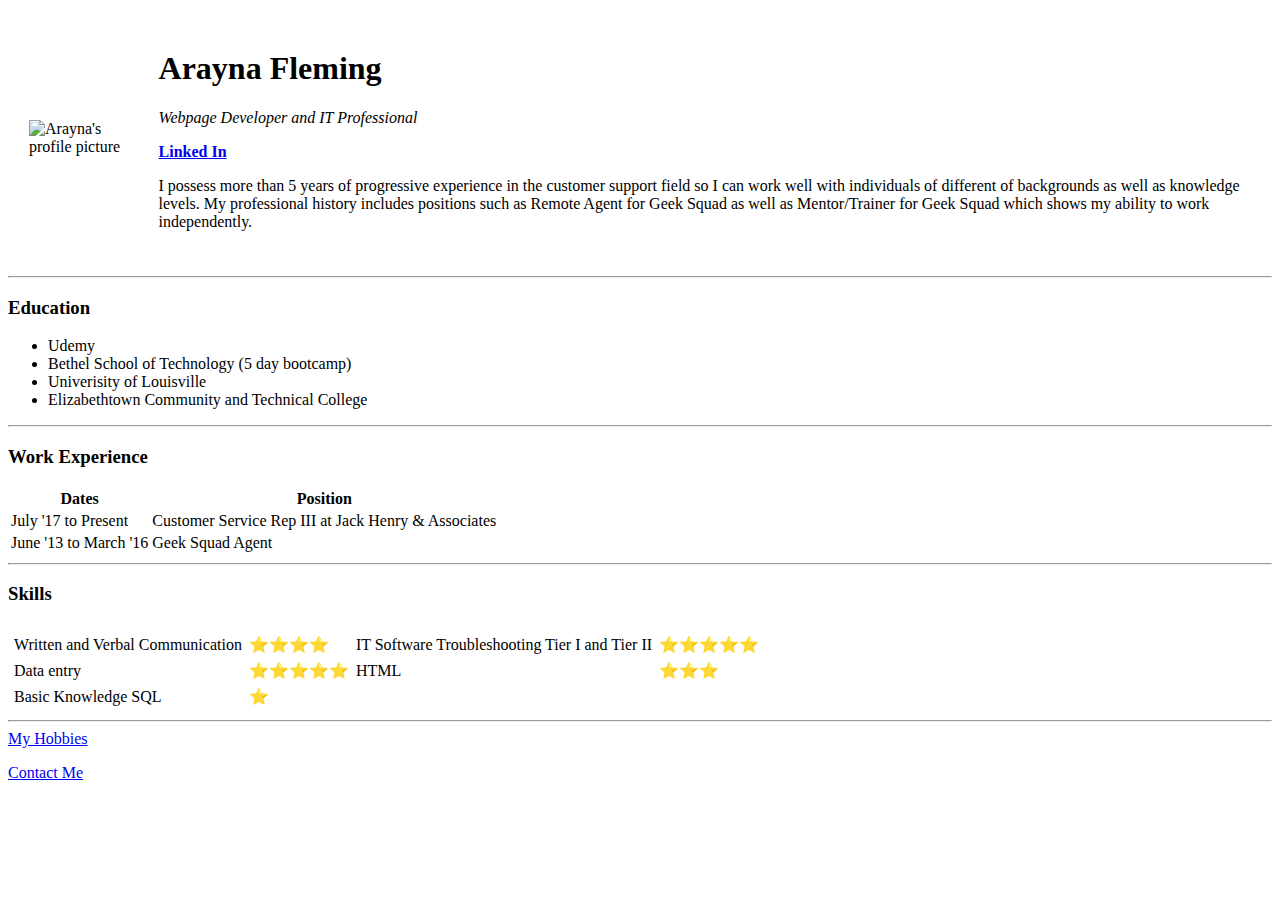
==== index.html @ dd2cc50d "Add initial CV website files" ====
<!DOCTYPE html>
<html lang="en">
  <head>
       <meta charset="UTF-8">
    <meta name="viewport" content="width=device-width, initial-scale=1.0">
    <title>Rayna's Personal Page</title>
  </head>
  <body>
      <table cellspacing= "20">
        <tr>
            <td> <img src="C:\Users\Rayna\Desktop\Udemy\HTML Personal Site\Just Me.jpg" alt= "Arayna's profile picture"></td>
            <td><h1>Arayna Fleming</h1>
                <p><em>Webpage Developer and IT Professional</em></p>
                <strong> <a href="https://www.linkedin.com/in/arayna-fleming-91b351136/"> Linked In</a></strong>
               
               
                   <p>I possess more than 5 years of progressive experience in the customer support field so I can work well with individuals of different of backgrounds as well as knowledge levels. My professional history includes positions such as Remote Agent for Geek Squad as well as Mentor/Trainer for Geek Squad which shows my ability to work independently.</p></td>
        </tr>
      </table>
      
    <hr>
    <h3> Education</h3>
    <ul> 
        <li>Udemy</li>
        <li>Bethel School of Technology (5 day bootcamp)</li>
        <li>Univerisity of Louisville</li>
        <li>Elizabethtown Community and Technical College </li>
    </ul>
    <hr>
    <h3>Work Experience</h3>
    <table>
        <thead>
          <tr>
              <th>Dates</th>
              <th>Position</th>
          </tr>
        </thead>
        <tbody></tbody>
        <tfoot></tfoot>
        <tr>
          <Td>July '17 to Present</Td>
          <td>Customer Service Rep III at Jack Henry & Associates </td> </tr>
        <tr>
          <td>June '13 to March '16</td>
          <td>Geek Squad Agent</td></tr>
    </table>
    <hr>
    <h3>Skills</h3>
    <table cellspacing= "5">
        <thead>
          <tr>
          </tr>
        </thead>
        <tbody>
          <tr>
            <td>Written and Verbal Communication </td>
            <td>⭐⭐⭐⭐</td>
            <td>IT Software Troubleshooting Tier I and Tier II</td>
            <td>⭐⭐⭐⭐⭐</td>
         </tr>
         <tr>
          <td>Data entry </td>
             <td>⭐⭐⭐⭐⭐</td>
          <td>HTML</td>
            <td>⭐⭐⭐</td>
         </tr>
          <tr>
            <td>Basic Knowledge SQL </td>
            <td>⭐</td>
          </tr>
        </tbody>
        <tfoot></tfoot>
        
    </table>
    <hr>
     <a href="hobbies.html" > My Hobbies</a>
     <p><a href="contact.html"> Contact Me</a>
    </p>
</body>
</html>
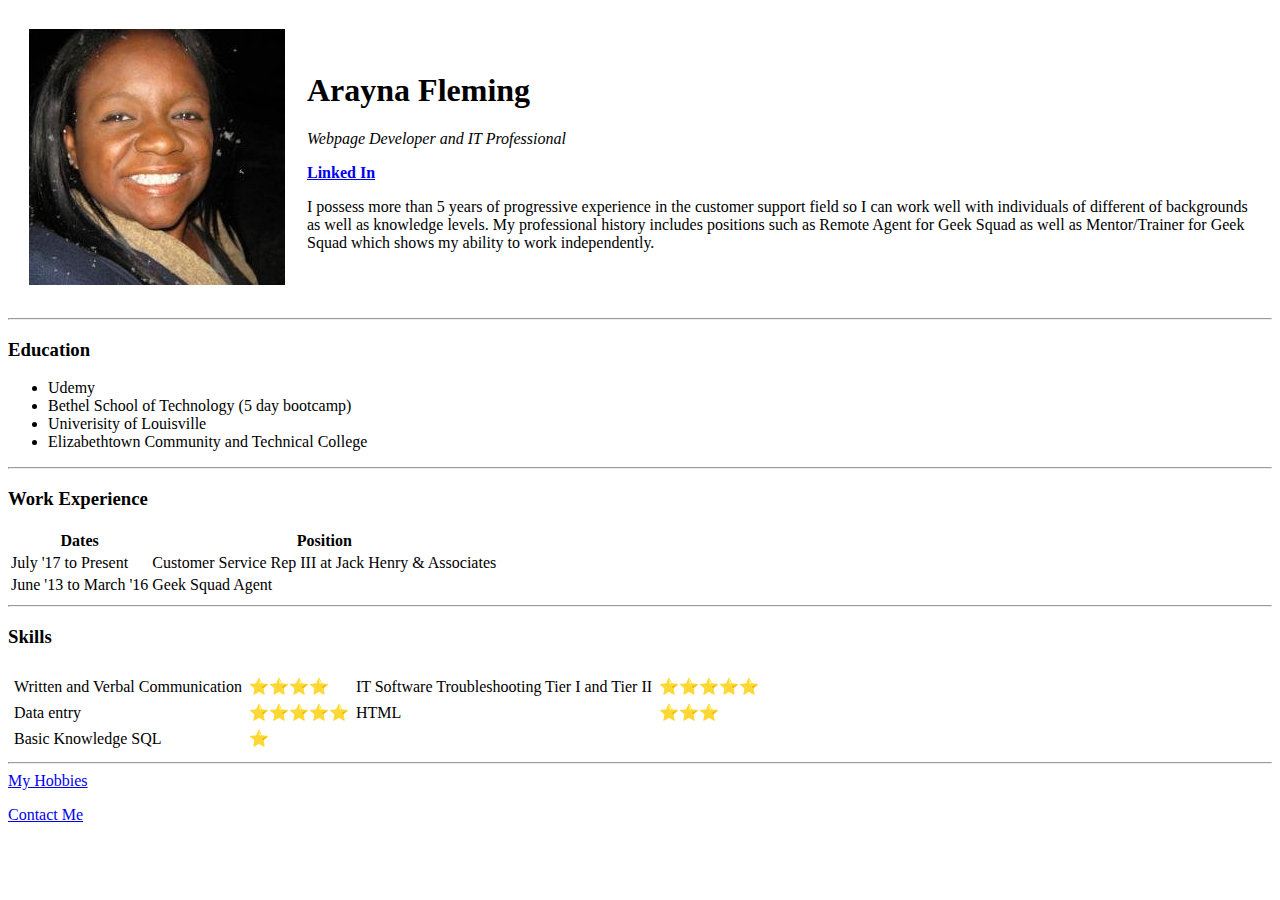
==== commit 6eb475b5: "Updated profile path" ====
--- a/index.html
+++ b/index.html
@@ -8,7 +8,7 @@
   <body>
       <table cellspacing= "20">
         <tr>
-            <td> <img src="C:\Users\Rayna\Desktop\Udemy\HTML Personal Site\Just Me.jpg" alt= "Arayna's profile picture"></td>
+            <td> <img src="Just Me.jpg"" alt= "Arayna's profile picture"></td>
             <td><h1>Arayna Fleming</h1>
                 <p><em>Webpage Developer and IT Professional</em></p>
                 <strong> <a href="https://www.linkedin.com/in/arayna-fleming-91b351136/"> Linked In</a></strong>
@@ -77,4 +77,4 @@
      <p><a href="contact.html"> Contact Me</a>
     </p>
 </body>
-</html>+</html>
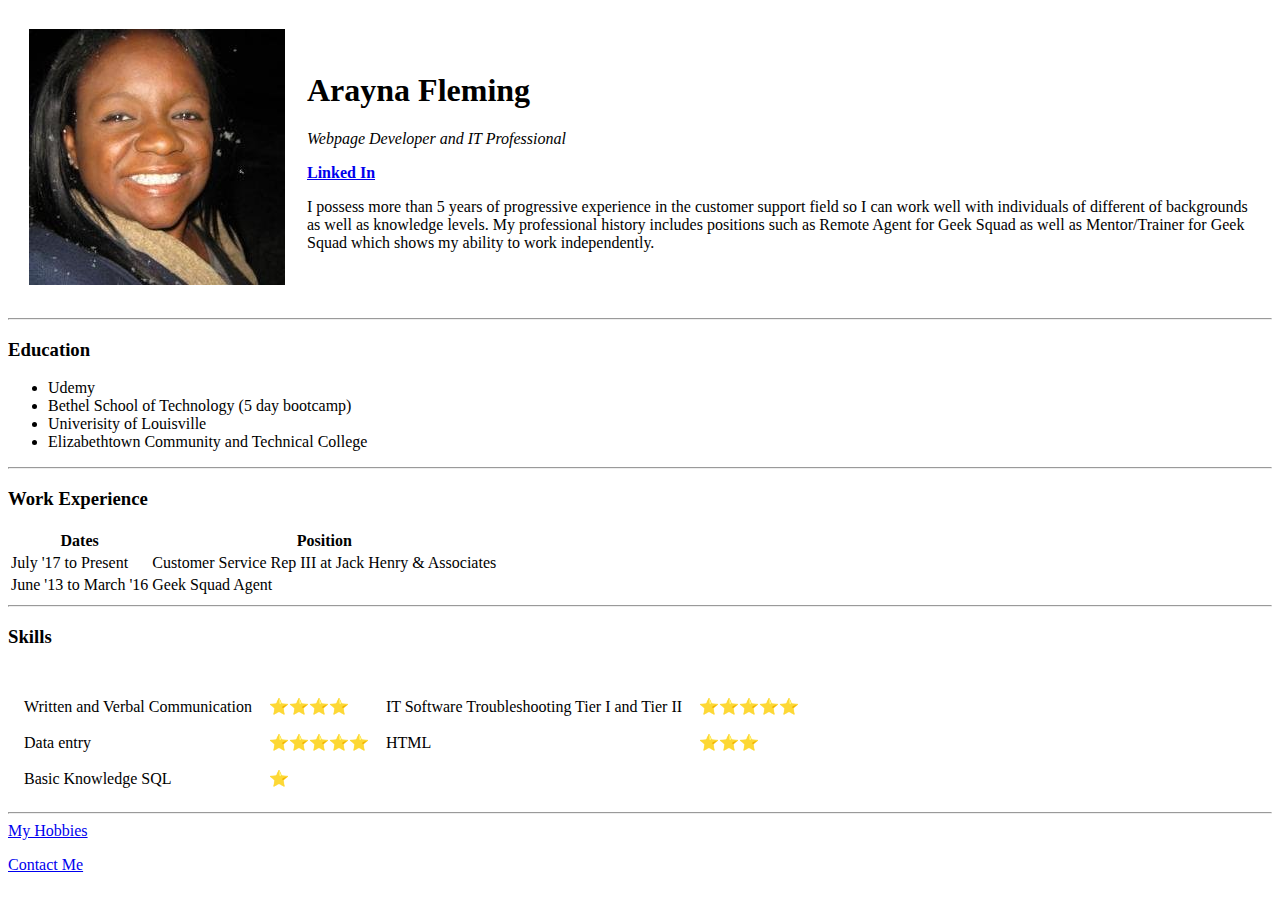
==== commit 4723caa3: "Updated cell padding" ====
--- a/index.html
+++ b/index.html
@@ -46,7 +46,7 @@
     </table>
     <hr>
     <h3>Skills</h3>
-    <table cellspacing= "5">
+    <table cellspacing= "15">
         <thead>
           <tr>
           </tr>
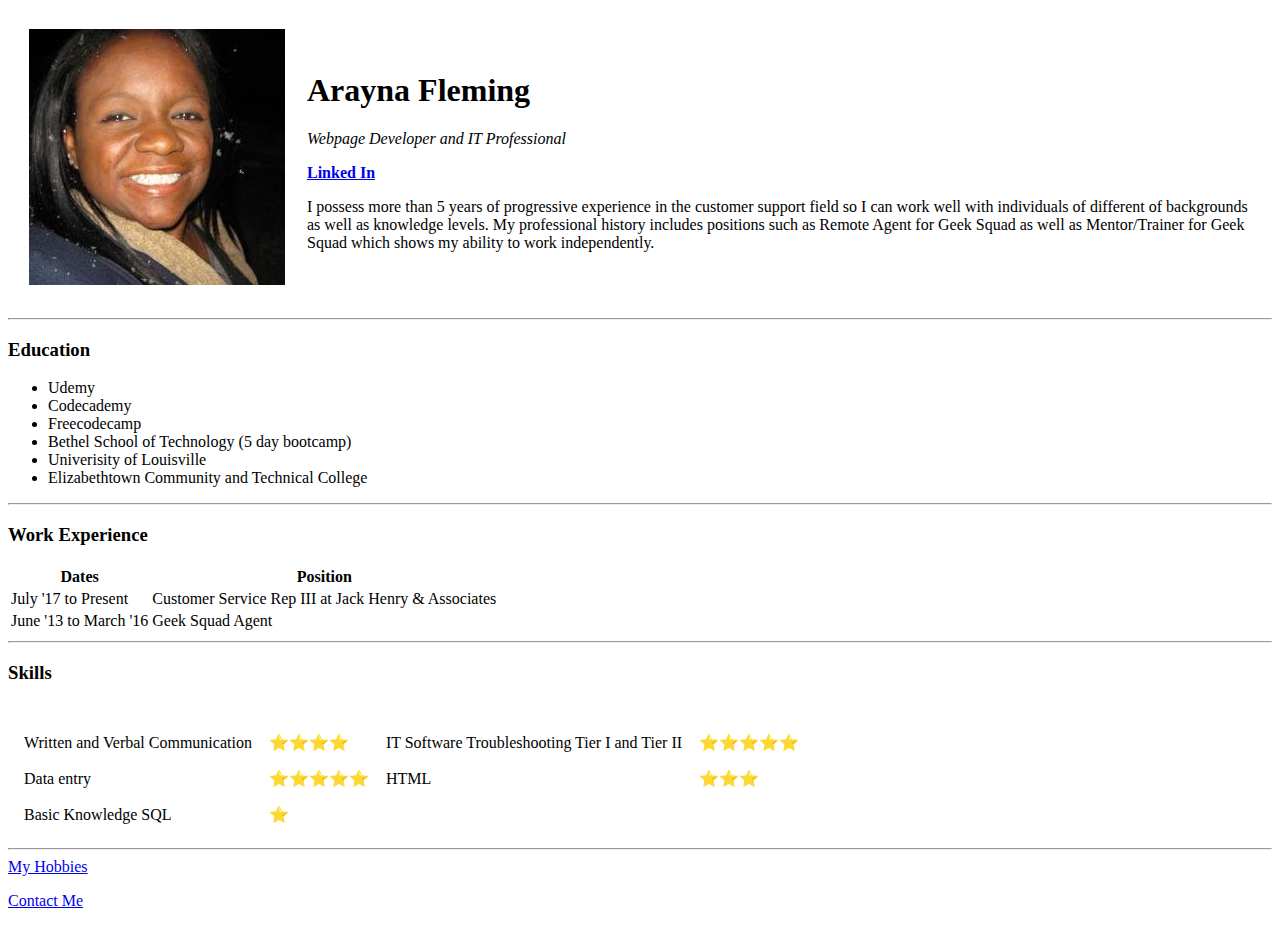
==== commit 7594ef7d: "Updated Education" ====
--- a/index.html
+++ b/index.html
@@ -22,6 +22,8 @@
     <h3> Education</h3>
     <ul> 
         <li>Udemy</li>
+        <li>Codecademy</li>
+        <li>Freecodecamp</li>
         <li>Bethel School of Technology (5 day bootcamp)</li>
         <li>Univerisity of Louisville</li>
         <li>Elizabethtown Community and Technical College </li>
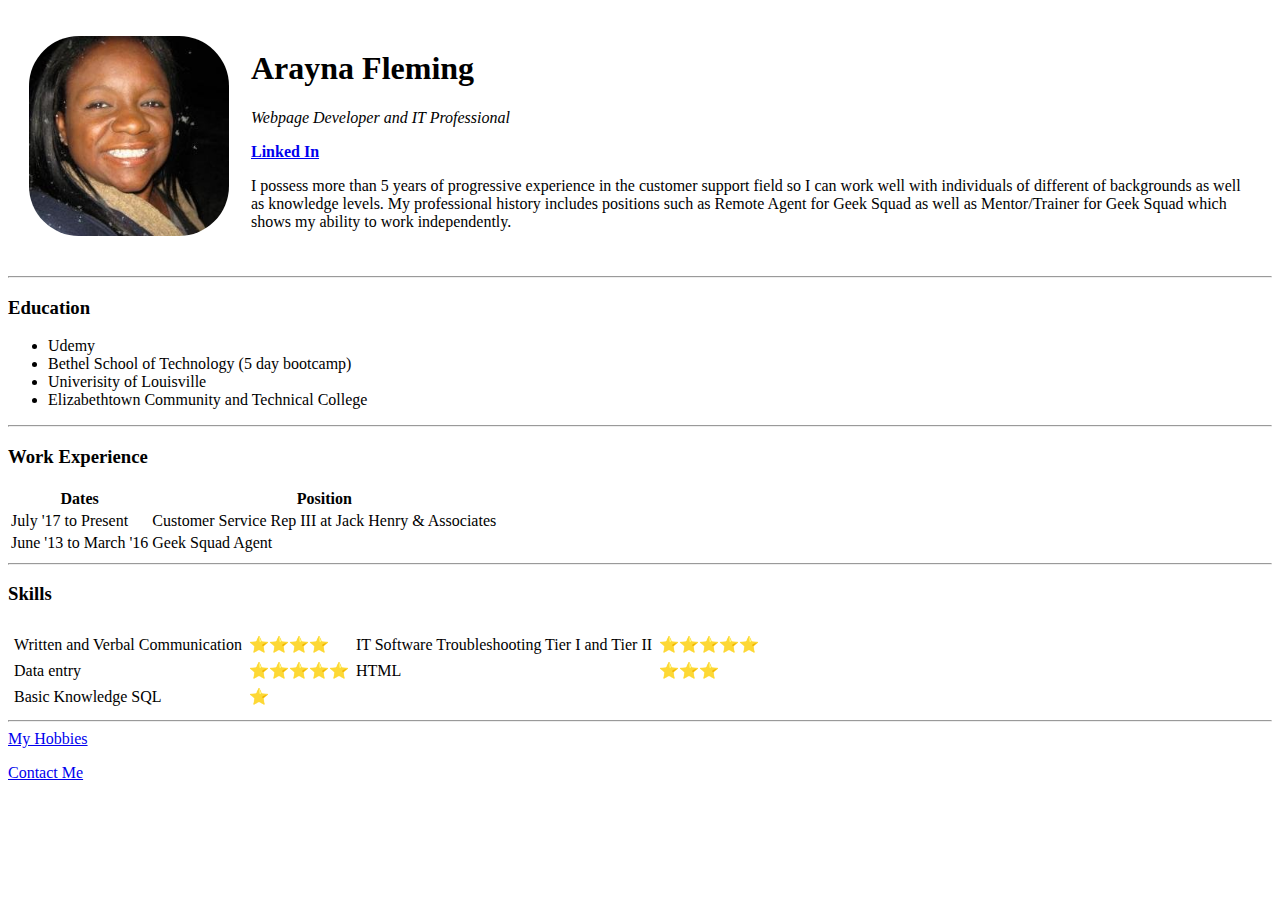
==== commit a053d45a: "Index update" ====
--- a/index.html
+++ b/index.html
@@ -4,11 +4,13 @@
        <meta charset="UTF-8">
     <meta name="viewport" content="width=device-width, initial-scale=1.0">
     <title>Rayna's Personal Page</title>
+    <link rel="stylesheet" href="css/styles.css">
+ 
   </head>
   <body>
       <table cellspacing= "20">
         <tr>
-            <td> <img src="Just Me.jpg"" alt= "Arayna's profile picture"></td>
+            <td> <img src="Just Me.jpg"" style="width:200px 25px;height:200px; border-radius: 50px;" alt= "Arayna's profile picture"></td>
             <td><h1>Arayna Fleming</h1>
                 <p><em>Webpage Developer and IT Professional</em></p>
                 <strong> <a href="https://www.linkedin.com/in/arayna-fleming-91b351136/"> Linked In</a></strong>
@@ -22,8 +24,6 @@
     <h3> Education</h3>
     <ul> 
         <li>Udemy</li>
-        <li>Codecademy</li>
-        <li>Freecodecamp</li>
         <li>Bethel School of Technology (5 day bootcamp)</li>
         <li>Univerisity of Louisville</li>
         <li>Elizabethtown Community and Technical College </li>
@@ -48,7 +48,7 @@
     </table>
     <hr>
     <h3>Skills</h3>
-    <table cellspacing= "15">
+    <table cellspacing= "5">
         <thead>
           <tr>
           </tr>
@@ -80,3 +80,4 @@
     </p>
 </body>
 </html>
+
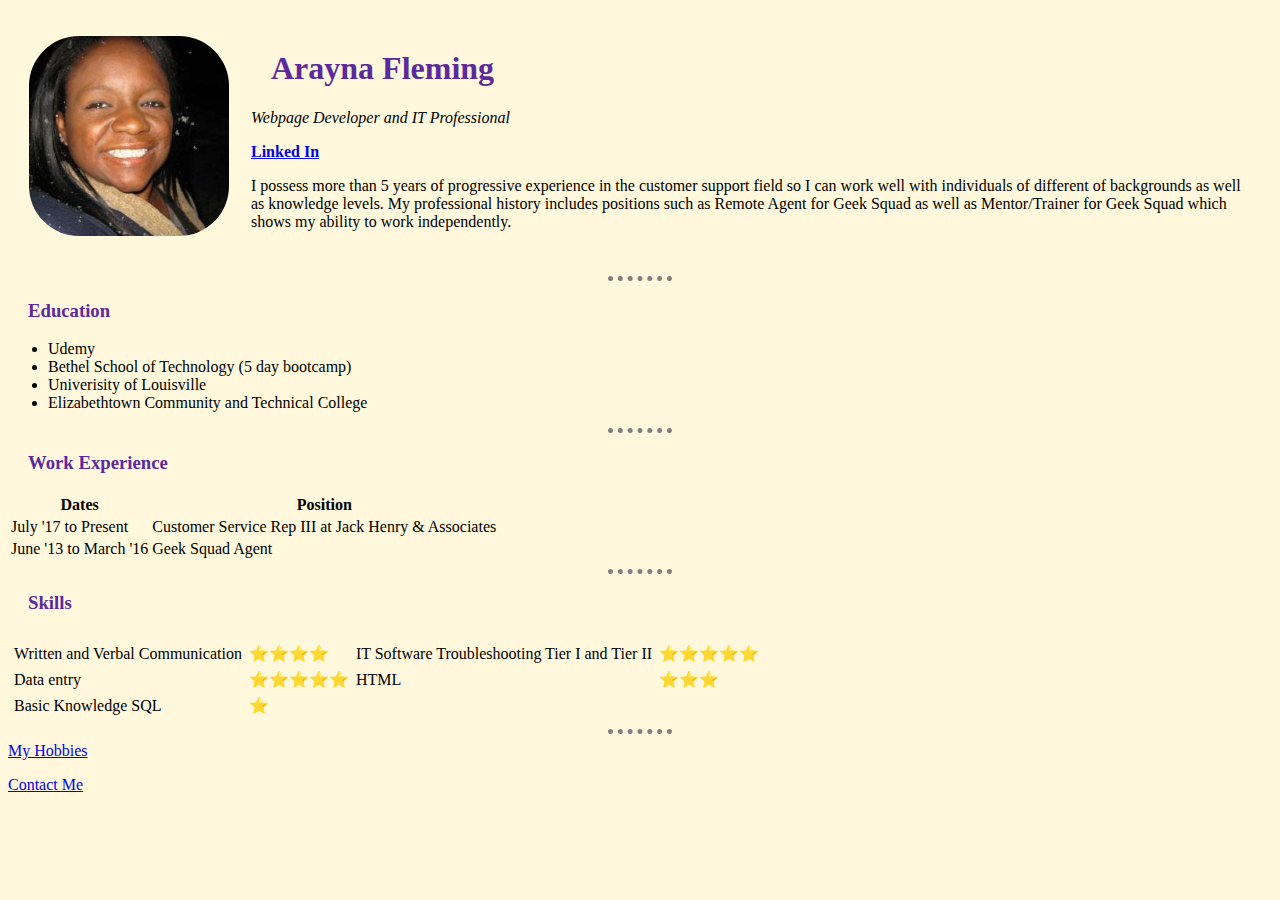
==== commit 3741121f: "Update Index" ====
--- a/index.html
+++ b/index.html
@@ -4,7 +4,7 @@
        <meta charset="UTF-8">
     <meta name="viewport" content="width=device-width, initial-scale=1.0">
     <title>Rayna's Personal Page</title>
-    <link rel="stylesheet" href="css/styles.css">
+    <link rel="stylesheet" href="styles.css">
  
   </head>
   <body>
--- a/styles.css
+++ b/styles.css
@@ -0,0 +1,22 @@
+
+body{
+  background-color: cornsilk;
+}
+
+hr {
+  border-style: none;
+  border-top-style: dotted;
+  border-color: grey;
+  border-width: 5px;
+  width: 5%;
+}
+h1 {
+    color: #5c2a9d;
+    margin-left: 20px;
+  }
+
+  h3 {
+    font-family: cursive;
+    color: #5c2a9d;
+    margin-left: 20px;
+  }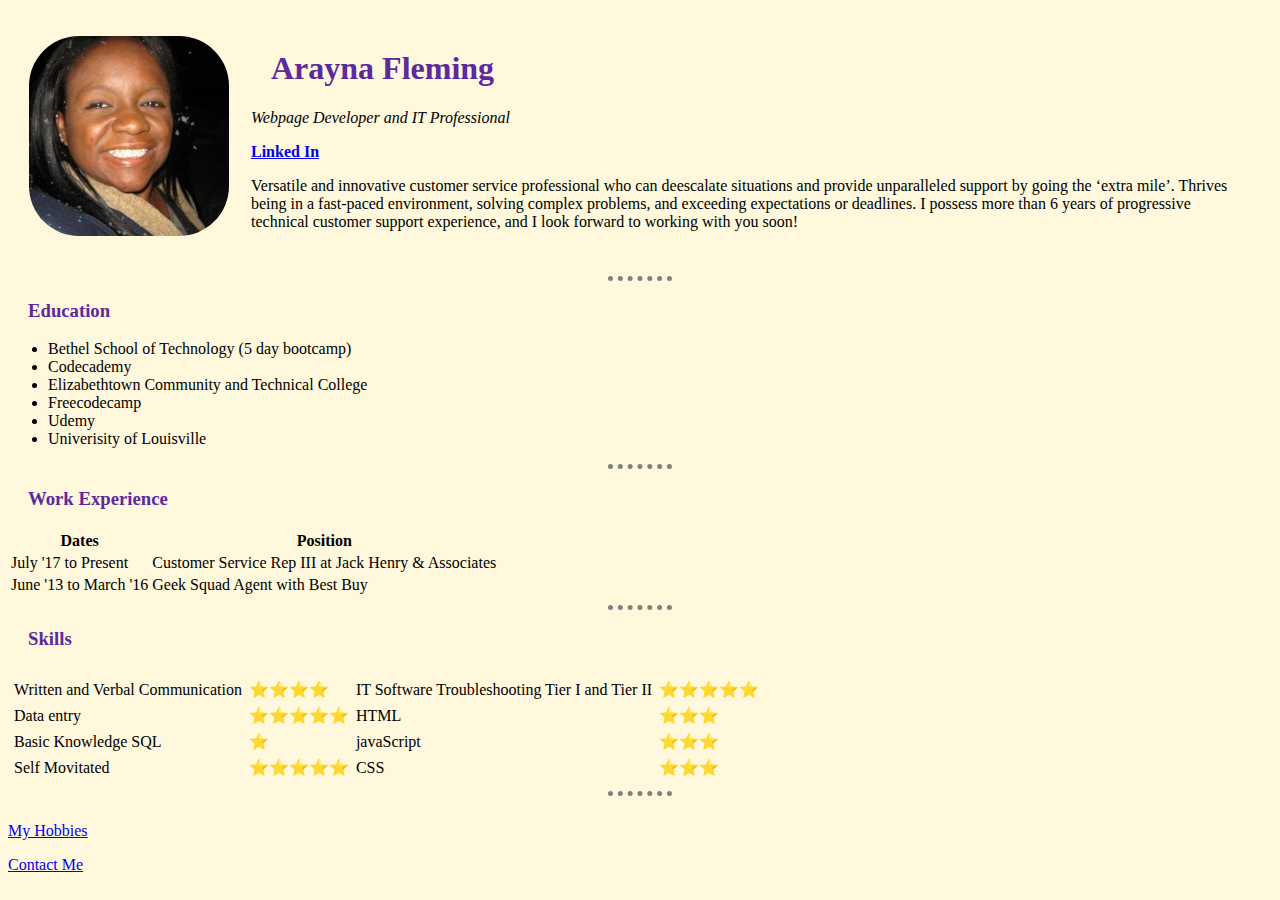
==== commit 1ef6e98f: "Updated Page look" ====
--- a/index.html
+++ b/index.html
@@ -1,7 +1,7 @@
 <!DOCTYPE html>
 <html lang="en">
   <head>
-       <meta charset="UTF-8">
+    <meta charset="UTF-8">
     <meta name="viewport" content="width=device-width, initial-scale=1.0">
     <title>Rayna's Personal Page</title>
     <link rel="stylesheet" href="styles.css">
@@ -16,17 +16,19 @@
                 <strong> <a href="https://www.linkedin.com/in/arayna-fleming-91b351136/"> Linked In</a></strong>
                
                
-                   <p>I possess more than 5 years of progressive experience in the customer support field so I can work well with individuals of different of backgrounds as well as knowledge levels. My professional history includes positions such as Remote Agent for Geek Squad as well as Mentor/Trainer for Geek Squad which shows my ability to work independently.</p></td>
+        <p>Versatile and innovative customer service professional who can deescalate situations and provide unparalleled support by going the ‘extra mile’. Thrives being in a fast-paced environment, solving complex problems, and exceeding expectations or deadlines.  I possess more than 6 years of progressive technical customer support experience, and I look forward to working with you soon! </p></td>
         </tr>
       </table>
       
     <hr>
     <h3> Education</h3>
     <ul> 
+        <li>Bethel School of Technology (5 day bootcamp)</li>
+        <li>Codecademy</li>
+        <li>Elizabethtown Community and Technical College </li>
+        <li>Freecodecamp</li>
         <li>Udemy</li>
-        <li>Bethel School of Technology (5 day bootcamp)</li>
         <li>Univerisity of Louisville</li>
-        <li>Elizabethtown Community and Technical College </li>
     </ul>
     <hr>
     <h3>Work Experience</h3>
@@ -41,10 +43,10 @@
         <tfoot></tfoot>
         <tr>
           <Td>July '17 to Present</Td>
-          <td>Customer Service Rep III at Jack Henry & Associates </td> </tr>
+          <td>   Customer Service Rep III at Jack Henry & Associates </td> </tr>
         <tr>
           <td>June '13 to March '16</td>
-          <td>Geek Squad Agent</td></tr>
+          <td>   Geek Squad Agent with Best Buy</td></tr>
     </table>
     <hr>
     <h3>Skills</h3>
@@ -62,19 +64,28 @@
          </tr>
          <tr>
           <td>Data entry </td>
-             <td>⭐⭐⭐⭐⭐</td>
+          <td>⭐⭐⭐⭐⭐</td>
           <td>HTML</td>
-            <td>⭐⭐⭐</td>
+          <td>⭐⭐⭐</td>
          </tr>
           <tr>
             <td>Basic Knowledge SQL </td>
             <td>⭐</td>
+            <td>javaScript </td>
+            <td>⭐⭐⭐</td>
+          </tr>
+             <tr>
+            <td>Self Movitated </td>
+            <td>⭐⭐⭐⭐⭐</td>
+            <td>CSS </td>
+            <td>⭐⭐⭐</td>
           </tr>
         </tbody>
         <tfoot></tfoot>
         
     </table>
     <hr>
+    <br>
      <a href="hobbies.html" > My Hobbies</a>
      <p><a href="contact.html"> Contact Me</a>
     </p>
